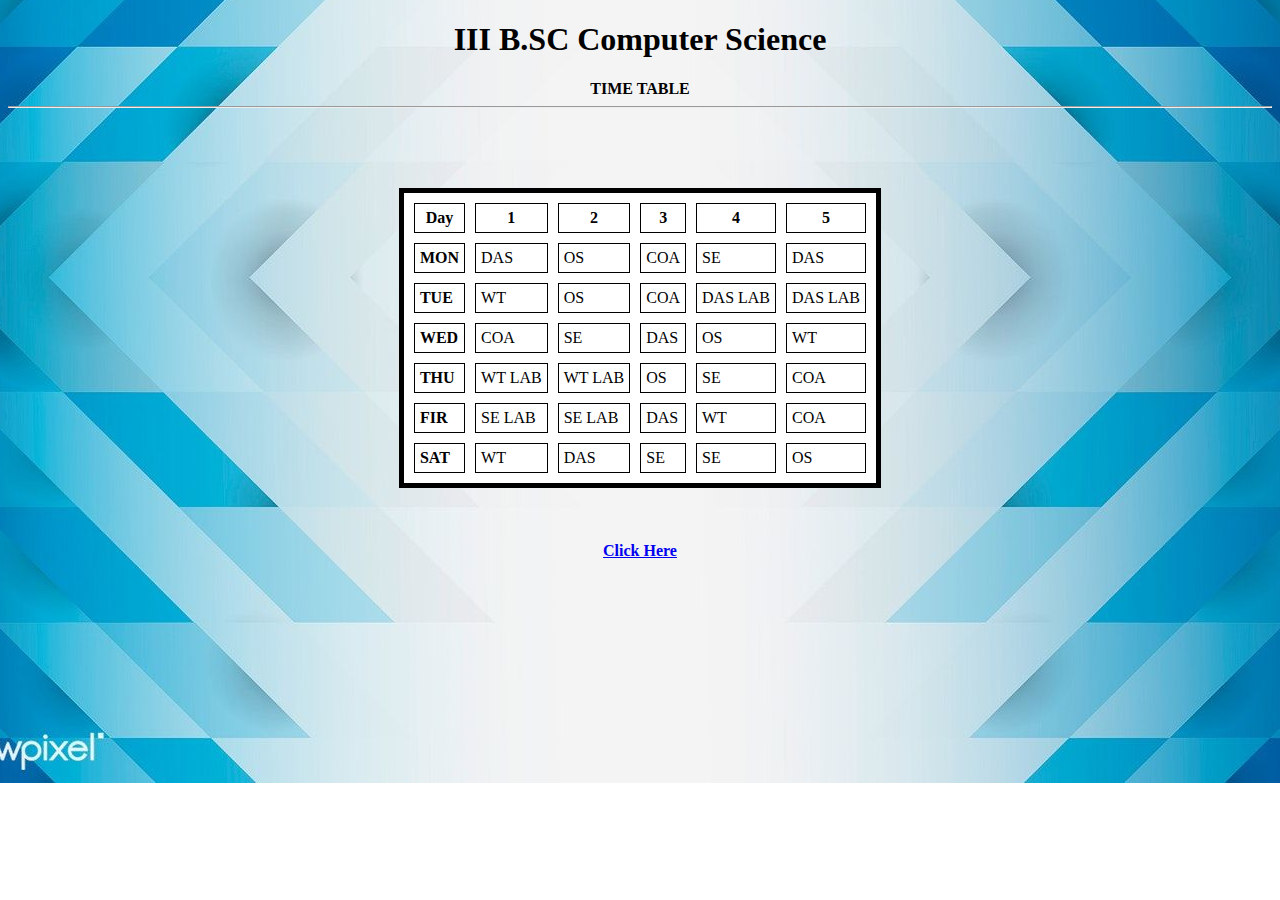
==== index.html @ b09cf6a4 "Add files via upload" ====
<!DOCTYPE html>
<html>
<head>
	<meta charset="utf-8">
	<meta name="viewport" content="width=device-width, initial-scale=1">
	<title>Time Table</title>
	<link rel="stylesheet"  href="style.css">
	<style>
		body
		{
			background-image: url(red.jpg);
			background-position: center;
			background-repeat: no-repeat;
		}
	</style>
</head>
<body >
	<table border="5" align="center" cellpadding="5" cellspacing="10"  bgcolor="white" bordercolor="black">
<center>
		<h1><b> III B.SC Computer Science</b></h1>
	</center>
	<center>
		<B>TIME TABLE</B>
	</center>
	<hr>
		<br><br><br><br>
	<tr>
		<th><b>Day</b></th><th>1</th><th>2</th><th>3</th><th>4</th><th>5</th>
	</tr>
	<tr>
		<td><b>MON</td><td>DAS</td><td>OS</td><td>COA</td><td>SE</td><td>DAS</td>
    </tr>
	<tr>
		<td><b>TUE</td><td>WT</td><td>OS</td><td>COA</td><td>DAS LAB</td><td>DAS LAB</td>
    </tr>
	<tr>
	    <td><b>WED</td><td>COA</td><td>SE</td><td>DAS</td><td>OS</td><td>WT</td>
	</tr>
	<tr>
		<td><b>THU</td><td>WT LAB</td><td>WT LAB</td><td>OS</td><td>SE</td><td>COA</td>
    </tr>
	<tr>
	    <td><b>FIR</td><td>SE LAB</td><td>SE LAB</td><td>DAS</td><td>WT</td><td>COA</td>
	</tr>
    <tr>
		<td><b>SAT</td><td>WT</td><td>DAS</td><td>SE</td><td>SE</td><td>OS</td>
	</tr>
</table>
<br><br><br>
<center > <a href="indexs.html"><b>Click Here</b></a></center>

</body>
</html>
---- style.css ----
.center{
	margin-left: auto;
	margin-right: auto;
}
.h1
{
	margin-left: auto;
	margin-right: auto;
}
.body
{
	width: 100px;
	height: 100px;
}
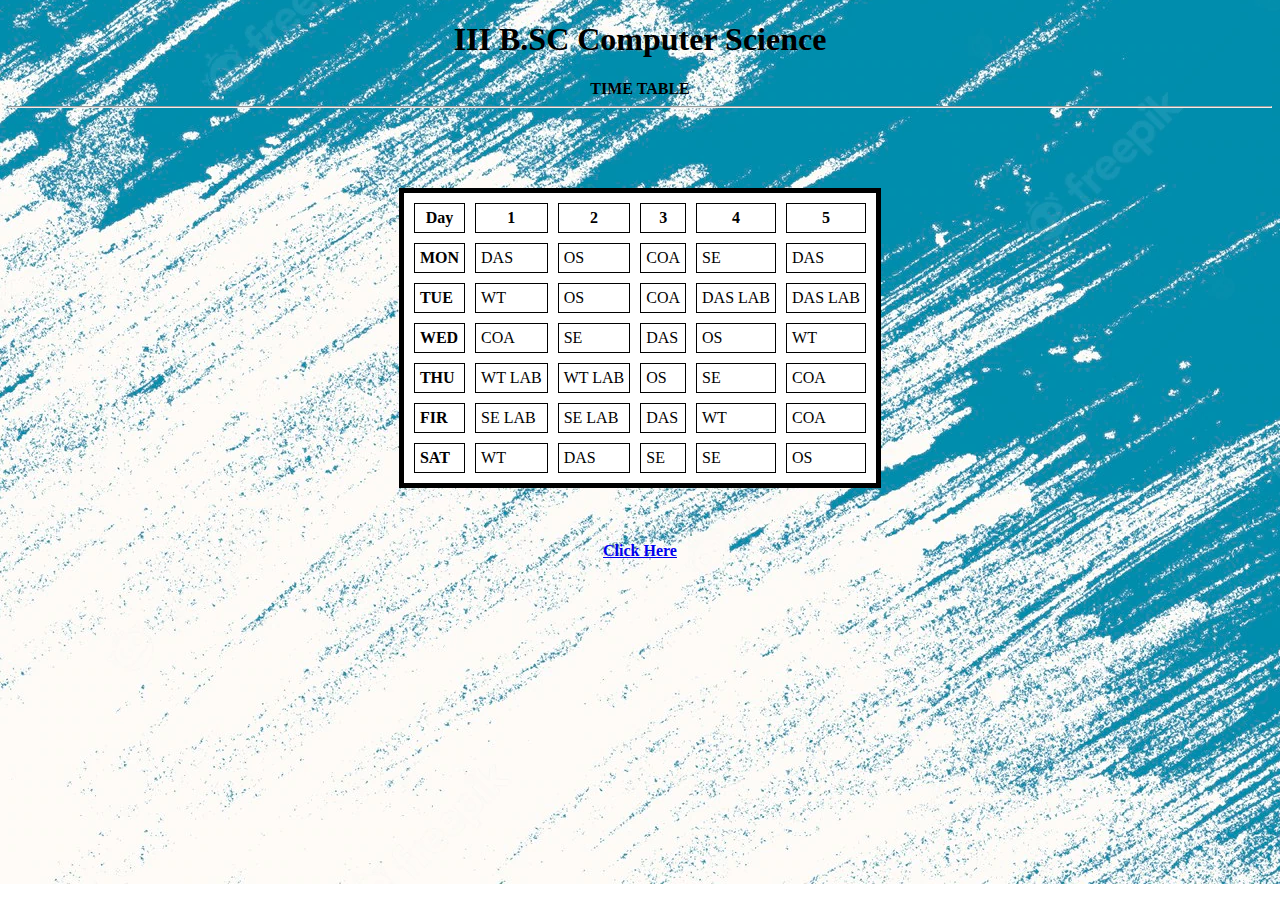
==== commit 77847fea: "Add files via upload" ====
--- a/index.html
+++ b/index.html
@@ -8,7 +8,7 @@
 	<style>
 		body
 		{
-			background-image: url(red.jpg);
+			background-image: url(images.webp);
 			background-position: center;
 			background-repeat: no-repeat;
 		}
